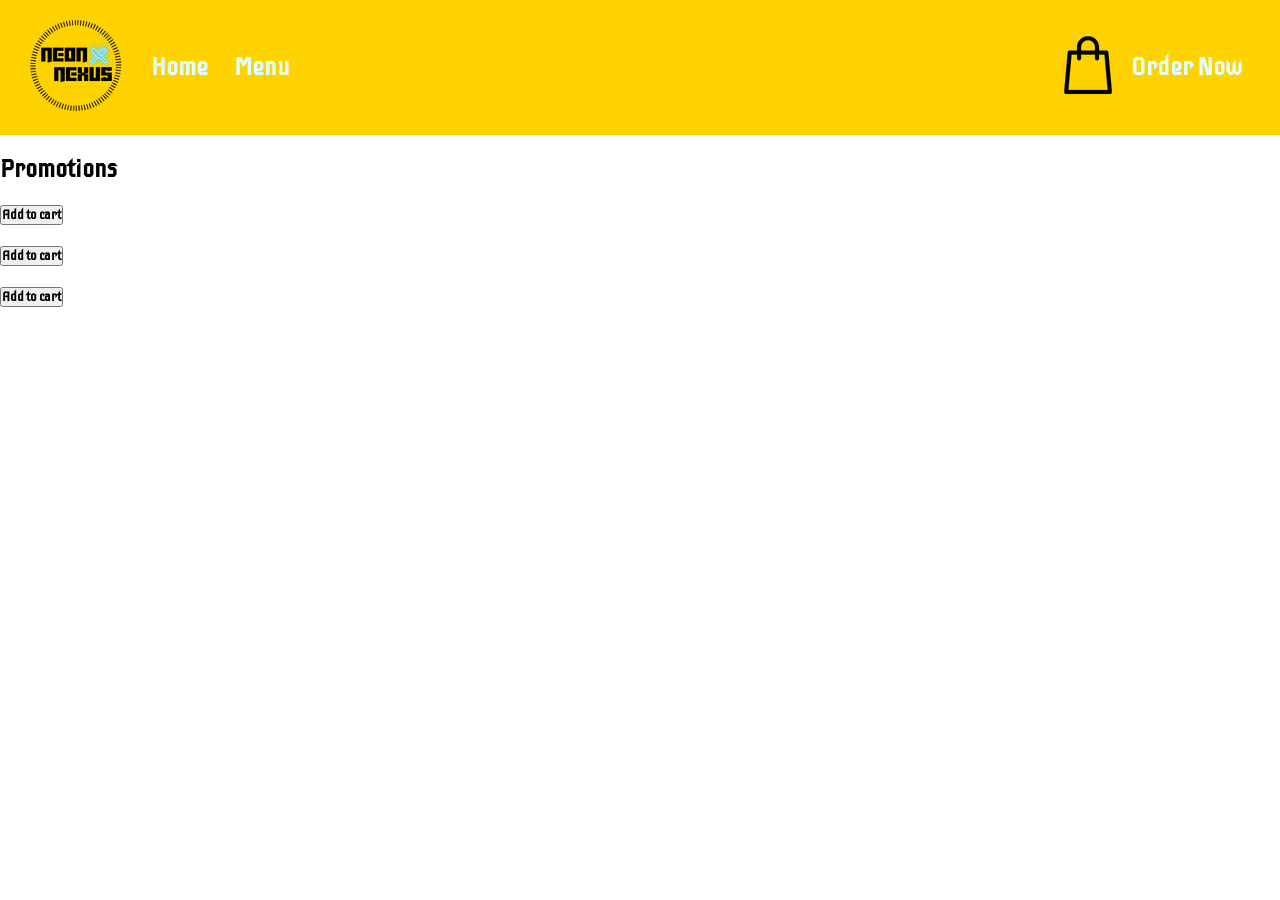
==== index.html @ a4095976 "Add files via upload" ====
<!DOCTYPE html>
<html lang="en">
<head>
    <meta charset="UTF-8">
    <meta name="viewport" content="width=device-width, initial-scale=1.0">
    <title>Neon Nexus | Home</title>
    <link rel="stylesheet" href="shared/global.css">
    <link rel="stylesheet" href="shared/navbar.css">
    <link rel="stylesheet" href="shared/footer.css">
    <link rel="stylesheet" href="homepage.css">
</head>
<body>



    <header>
        <nav>

            <div id="leftSideNav">
                <a href="index.html"><img src="assets/Logo/Neon nexus.png" alt="Resturant Logo" id="logo"></a>
                <ul class="navItemsContainer">
                    <li class="navItems"><a href="index.html">Home</a></li>
                    <li class="navItems"><a href="pages/menu/index.html">Menu</a></li>
                </ul>
            </div>


            <div id="rightSideNav">

                <a href="pages/checkout/index.html"><img src="assets/icons/global/shoppingBag.png" alt="View Shopping Cart" id="cart"></a>

                <button id="orderNow"><a href="pages/menu/index.html">Order Now</a></button>

            </div>

        </nav>
    </header>



    <main>

        <div id="mainLandingDiv">

            <div id="introDiv">

                <h1 #nameOfPageLanding>

                </h1>

                <h3 id="missionStatement">

                </h3>

            </div>

            <img src="" alt="" id="landingDisplayFood">

        </div>

        <div class="promotionsSection">

            <h2 id="promtotionHeader">Promotions</h2>


            <div class="promotionItem">
                <img src="" alt="" class="promotionImg">
                
                <div>
                    <div>
                        <p class="promotionItemName"></p>
                        <p class="promtotionItemPrice"></p>
                    </div> 

                    <p class="promotionItemDesc"></p>

                    <button onclick="addToCart" class="addToCart">Add to cart</button>
                </div>

            </div>


            <div class="promotionItem">
                <img src="" alt="" class="promotionImg">
                
                <div>
                    <div>
                        <p class="promotionItemName"></p>
                        <p class="promtotionItemPrice"></p>
                    </div> 

                    <p class="promotionItemDesc"></p>

                    <button onclick="addToCart" class="addToCart">Add to cart</button>
                </div>

            </div>


            <div class="promotionItem">
                <img src="" alt="" class="promotionImg">
                
                <div>
                    <div>
                        <p class="promotionItemName"></p>
                        <p class="promtotionItemPrice"></p>
                    </div> 

                    <p class="promotionItemDesc"></p>

                    <button onclick="addToCart" class="addToCart">Add to cart</button>
                </div>

            </div>


        </div>

    </main>



    <footer>

    </footer>

    

</body>
</html>
---- shared/global.css ----
@import url('https://fonts.googleapis.com/css2?family=Iceberg&display=swap');

*{
    box-sizing: border-box;
    margin: 0;
    padding: 0;
    max-width: 100dvw;
    font-family: "Iceberg", sans-serif;
    font-weight: 600;
    font-style: normal;
    max-width: 100dvw;
}

/* vars for color palete */
:root {
  --cyberPunk-yellow: #FFD300;
  --cyberpunk-black: #050505;
  --cyberpunk-white: #E0FFFF;
  --cyberpuk-purple: #7C4DFF;
  --cyberpunk-darkGrey: #2c2c38;
  --cyberpunk-cyan: #15A3C7;
  --cyberpunk-blue: #0313A6;
}
---- shared/navbar.css ----
:root {
  --cyberPunk-yellow: #FFD300;
  --cyberpunk-black: #050505;
  --cyberpunk-white: #E0FFFF;
  --cyberpuk-purple: #7C4DFF;
  --cyberpunk-darkGrey: #2c2c38;
  --cyberpunk-cyan: #15A3C7;
  --cyberpunk-blue: #0313A6;
}



header{
    display: flex;
    flex-direction: row;
    max-width: 100dvw;
    width: 100dvw;
    height: 15vh;
    background-color: var(--cyberPunk-yellow);

}

nav{
    display: flex;
    flex-direction: row;
    align-items: center;
    width: 100%;
    height: 15vh;
    justify-content: space-between;
    padding: 0.8rem;
}

.navItemsContainer{
    display: flex;
    list-style: none;
    align-items: center;
    padding: 0.8rem;

}

.navItems{
    padding: 0.8rem;
    font-size: 1.5rem;
}

#leftSideNav{
    display: flex;
    flex-direction: row;
    padding: 0.8rem;
}

#rightSideNav{
    display: flex;
    flex-direction: row;
    align-items: center;
    padding: 0.8rem;
}

#orderNow{
    font-size: 1.5rem;
    background-color: transparent;
    padding: 0.8rem;
    border: none;
}

header, a{
    list-style: none;
    text-decoration: none;
    color: var(--cyberpunk-white);
}

a:hover{
    color: var(--cyberpunk-blue);
}
---- shared/footer.css ----
/* vars for color palete */
:root {
  --cyberPunk-yellow: #FFD300;
  --cyberpunk-black: #050505;
  --cyberpunk-white: #E0FFFF;
  --cyberpuk-purple: #7C4DFF;
  --cyberpunk-darkGrey: #2c2c38;
  --cyberpunk-cyan: #15A3C7;
  --cyberpunk-blue: #0313A6;
}
---- homepage.css ----
/* vars for color palete */
:root {
  --cyberPunk-yellow: #FFD300;
  --cyberpunk-black: #050505;
  --cyberpunk-white: #E0FFFF;
  --cyberpuk-purple: #7C4DFF;
  --cyberpunk-darkGrey: #2c2c38;
  --cyberpunk-cyan: #15A3C7;
  --cyberpunk-blue: #0313A6;
}
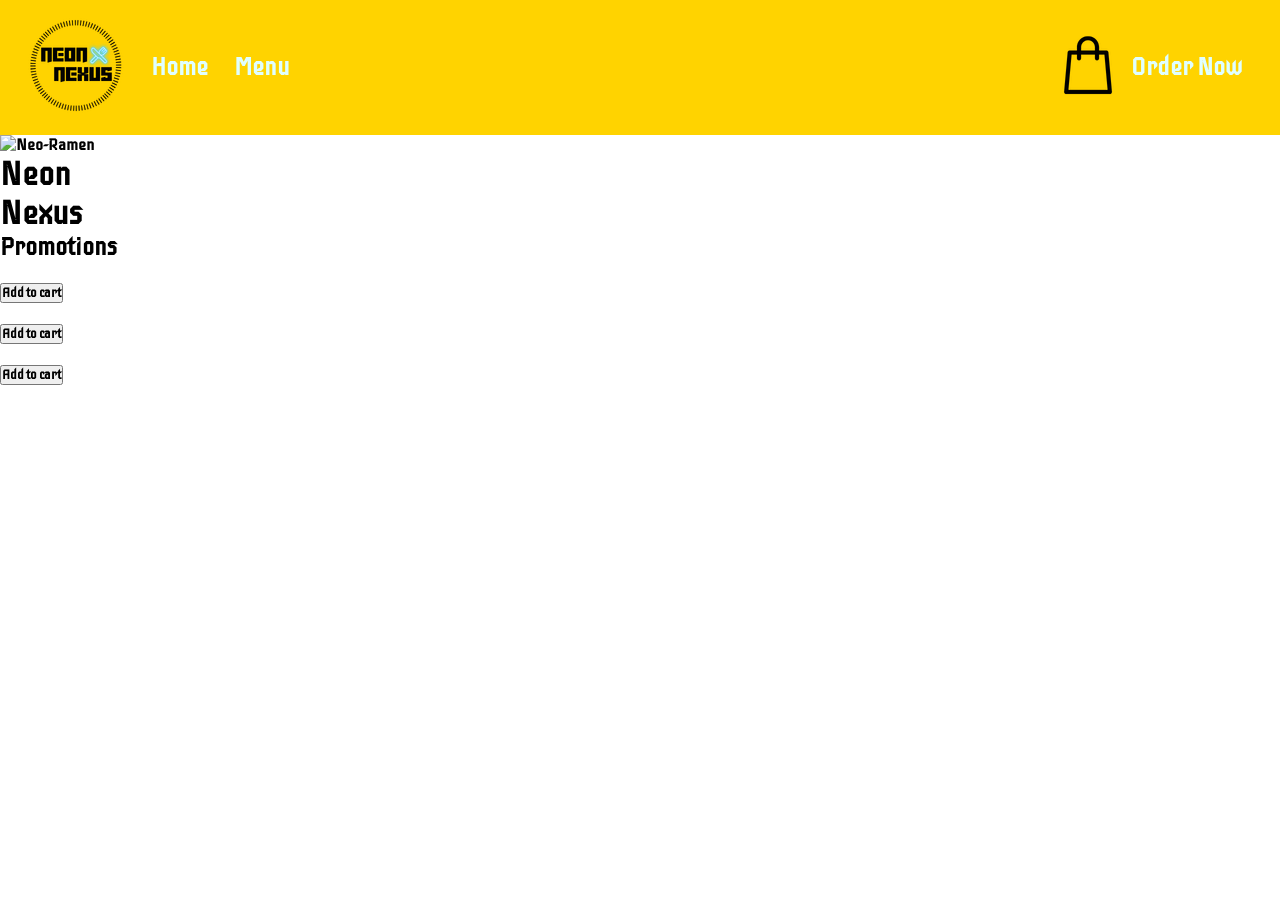
==== commit e8de3b1a: "Refactor index.html with updated content and structure Updated the HTML structure and added missing " ====
--- a/index.html
+++ b/index.html
@@ -39,13 +39,20 @@
 
 
     <main>
+        <!-- For this section, create a diagonal shape using the property clip-path. EX syntax: clip-path: polygon(52% 0, 100% 0, 100% 100%, 40% 100%); slant exists because points 1 and 4 use different x-values (52% vs 40%), each comma separates a point--> 
+        
 
-        <div id="mainLandingDiv">
+        <div id="introDiv">
 
-            <div id="introDiv">
+            <img src="assets/display/display.png" alt="Neo-Ramen" id="landingDisplayFood">
 
-                <h1 #nameOfPageLanding>
-
+            <div id="headerContainerLanding">
+                <h1 id="nameOfPageLanding">
+                    Neon
+                </h1>
+                    
+                <h1 id="nameOfPageLanding">
+                    Nexus
                 </h1>
 
                 <h3 id="missionStatement">
@@ -54,9 +61,8 @@
 
             </div>
 
-            <img src="" alt="" id="landingDisplayFood">
+        </div>            
 
-        </div>
 
         <div class="promotionsSection">
 
@@ -127,4 +133,4 @@
     
 
 </body>
-</html>+</html>
--- a/shared/global.css
+++ b/shared/global.css
@@ -9,7 +9,6 @@
     font-family: "Iceberg", sans-serif;
     font-weight: 600;
     font-style: normal;
-    max-width: 100dvw;
 }
 
 /* vars for color palete */
@@ -21,4 +20,4 @@
   --cyberpunk-darkGrey: #2c2c38;
   --cyberpunk-cyan: #15A3C7;
   --cyberpunk-blue: #0313A6;
-}+}
